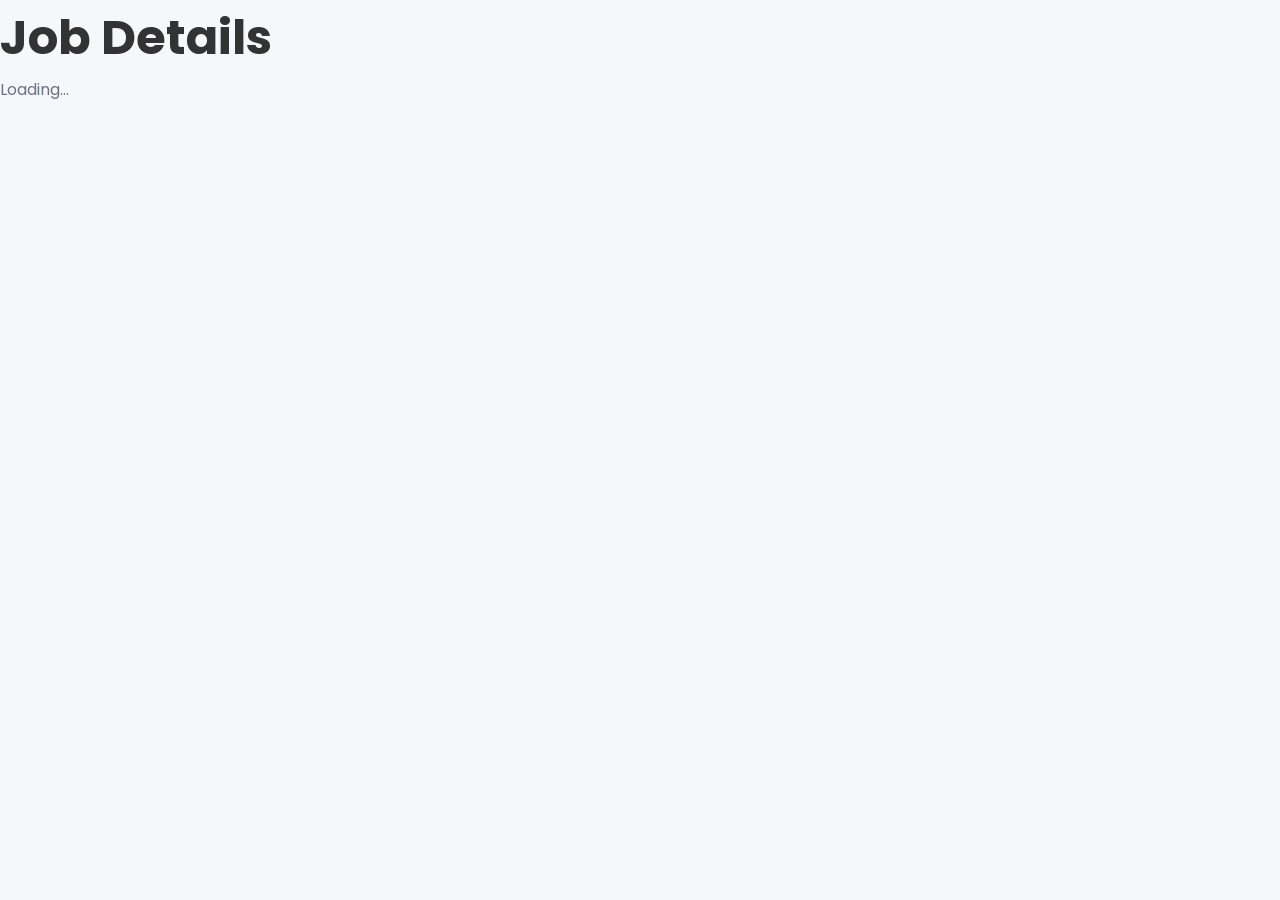
==== job-details.html @ 6c28f3ed "Create job-details.html" ====
<!DOCTYPE html>
<html>

<head>

<title>

Job Details

</title>

<link rel="stylesheet"

href="css/style.css">

</head>

<body>

<h1>

Job Details

</h1>

<p>

Loading...

</p>

<script src="api/config.js"></script>

<script src="js/app.js"></script>

<script src="js/job-details.js"></script>

</body>

</html>
---- css/style.css ----
/* =====================================================
   UDAYAN CARE PLACEMENT PORTAL (UCPP)
   Global Stylesheet
   Version : 1.0.0
   Author  : Udayan Care Placement Team
===================================================== */


/* =====================================================
   GOOGLE FONT
===================================================== */

@import url('https://fonts.googleapis.com/css2?family=Poppins:wght@300;400;500;600;700&display=swap');


/* =====================================================
   ROOT VARIABLES
===================================================== */

:root{

    /* Brand Colors */

    --primary:#0056A6;
    --secondary:#00A651;

    /* Status Colors */

    --success:#16A34A;
    --danger:#DC2626;
    --warning:#F59E0B;
    --info:#2563EB;

    /* Background */

    --bg:#F5F7FA;
    --white:#FFFFFF;

    /* Text */

    --text:#333333;
    --text-light:#6B7280;

    /* Border */

    --border:#E5E7EB;

    /* Radius */

    --radius-sm:6px;
    --radius:12px;
    --radius-lg:18px;

    /* Shadow */

    --shadow-sm:0 2px 8px rgba(0,0,0,.05);

    --shadow:0 8px 20px rgba(0,0,0,.08);

    --shadow-lg:0 15px 40px rgba(0,0,0,.12);

    /* Transition */

    --transition:.30s ease;

    /* Container */

    --container:1200px;

}


/* =====================================================
   RESET
===================================================== */

*{

    margin:0;
    padding:0;
    box-sizing:border-box;

}

html{

    scroll-behavior:smooth;

}

body{

    font-family:'Poppins',sans-serif;

    background:var(--bg);

    color:var(--text);

    line-height:1.6;

    font-size:16px;

    overflow-x:hidden;

}


/* =====================================================
   IMAGES
===================================================== */

img{

    max-width:100%;

    display:block;

}


/* =====================================================
   LINKS
===================================================== */

a{

    text-decoration:none;

    color:inherit;

    transition:var(--transition);

}


/* =====================================================
   LIST
===================================================== */

ul{

    list-style:none;

}


/* =====================================================
   BUTTON
===================================================== */

button{

    font-family:'Poppins',sans-serif;

    border:none;

    outline:none;

    cursor:pointer;

}


/* =====================================================
   INPUT
===================================================== */

input,
select,
textarea{

    font-family:'Poppins',sans-serif;

    outline:none;

}


/* =====================================================
   HEADINGS
===================================================== */

h1{

    font-size:48px;
    font-weight:700;

}

h2{

    font-size:36px;
    font-weight:700;

}

h3{

    font-size:28px;
    font-weight:600;

}

h4{

    font-size:22px;
    font-weight:600;

}

h5{

    font-size:18px;
    font-weight:600;

}


/* =====================================================
   PARAGRAPH
===================================================== */

p{

    color:var(--text-light);

}


/* =====================================================
   CONTAINER
===================================================== */

.container{

    width:100%;

    max-width:var(--container);

    margin:auto;

    padding:0 20px;

}


/* =====================================================
   SECTION
===================================================== */

section{

    padding:80px 0;

}


/* =====================================================
   COMMON UTILITIES
===================================================== */

.text-center{

    text-align:center;

}

.mt-1{

    margin-top:10px;

}

.mt-2{

    margin-top:20px;

}

.mt-3{

    margin-top:30px;

}

.mt-4{

    margin-top:40px;

}

.mb-1{

    margin-bottom:10px;

}

.mb-2{

    margin-bottom:20px;

}

.mb-3{

    margin-bottom:30px;

}

.mb-4{

    margin-bottom:40px;

}
/* =====================================================
   BUTTONS
===================================================== */

.btn{

    display:inline-flex;

    align-items:center;

    justify-content:center;

    gap:10px;

    padding:14px 30px;

    border-radius:var(--radius);

    font-size:16px;

    font-weight:600;

    transition:var(--transition);

    cursor:pointer;

    border:none;

    text-decoration:none;

}

.btn-primary{

    background:var(--primary);

    color:var(--white);

}

.btn-primary:hover{

    transform:translateY(-2px);

    box-shadow:var(--shadow);

    background:#004a8f;

}

.btn-secondary{

    background:var(--secondary);

    color:var(--white);

}

.btn-secondary:hover{

    transform:translateY(-2px);

    box-shadow:var(--shadow);

    background:#009148;

}

.btn-outline{

    background:transparent;

    color:var(--primary);

    border:2px solid var(--primary);

}

.btn-outline:hover{

    background:var(--primary);

    color:var(--white);

}

.btn-block{

    width:100%;

}


/* =====================================================
   FORM
===================================================== */

.form-group{

    margin-bottom:20px;

}

.form-label{

    display:block;

    margin-bottom:8px;

    font-size:15px;

    font-weight:600;

    color:var(--text);

}

.form-control{

    width:100%;

    padding:14px 16px;

    border:1px solid var(--border);

    border-radius:var(--radius);

    background:var(--white);

    font-size:15px;

    transition:var(--transition);

}

.form-control:focus{

    border-color:var(--primary);

    box-shadow:0 0 0 4px rgba(0,86,166,.12);

}

textarea.form-control{

    resize:vertical;

    min-height:120px;

}


/* =====================================================
   CHECKBOX
===================================================== */

.checkbox{

    display:flex;

    align-items:flex-start;

    gap:10px;

}

.checkbox input{

    margin-top:4px;

}


/* =====================================================
   FORM HELPERS
===================================================== */

.required{

    color:var(--danger);

}

.error-text{

    color:var(--danger);

    font-size:13px;

    margin-top:6px;

}

.success-text{

    color:var(--success);

    font-size:13px;

    margin-top:6px;

}


/* =====================================================
   CARD
===================================================== */

.card{

    background:var(--white);

    border-radius:var(--radius-lg);

    padding:30px;

    box-shadow:var(--shadow);

    transition:var(--transition);

}

.card:hover{

    transform:translateY(-5px);

    box-shadow:var(--shadow-lg);

}


/* =====================================================
   SECTION TITLE
===================================================== */

.section-title{

    margin-bottom:15px;

    color:var(--primary);

}

.section-subtitle{

    max-width:700px;

    margin:auto;

    color:var(--text-light);

    line-height:1.8;

}


/* =====================================================
   GRID
===================================================== */

.grid{

    display:grid;

    gap:25px;

}

.grid-2{

    grid-template-columns:repeat(2,1fr);

}

.grid-3{

    grid-template-columns:repeat(3,1fr);

}

.grid-4{

    grid-template-columns:repeat(4,1fr);

}


/* =====================================================
   BADGE
===================================================== */

.badge{

    display:inline-block;

    padding:6px 12px;

    border-radius:50px;

    font-size:13px;

    font-weight:600;

}

.badge-success{

    background:#DCFCE7;

    color:#166534;

}

.badge-warning{

    background:#FEF3C7;

    color:#92400E;

}

.badge-danger{

    background:#FEE2E2;

    color:#991B1B;

}


/* =====================================================
   DIVIDER
===================================================== */

.divider{

    width:100%;

    height:1px;

    background:var(--border);

    margin:30px 0;

}
/* =====================================================
   HEADER
===================================================== */

.header{

    width:100%;

    background:var(--white);

    position:sticky;

    top:0;

    left:0;

    z-index:999;

    box-shadow:var(--shadow-sm);

}

.navbar{

    height:80px;

    display:flex;

    align-items:center;

    justify-content:space-between;

}


/* =====================================================
   LOGO
===================================================== */

.logo{

    display:flex;

    align-items:center;

    gap:12px;

}

.logo img{

    width:52px;

    height:52px;

    object-fit:contain;

}

.logo h2{

    font-size:24px;

    font-weight:700;

    color:var(--primary);

    line-height:1.2;

}

.logo span{

    display:block;

    font-size:13px;

    color:var(--text-light);

    font-weight:500;

}


/* =====================================================
   NAVIGATION
===================================================== */

.nav-menu{

    display:flex;

    align-items:center;

    gap:35px;

}

.nav-menu a{

    font-size:15px;

    font-weight:500;

    color:var(--text);

    position:relative;

    transition:var(--transition);

}

.nav-menu a:hover{

    color:var(--primary);

}

.nav-menu a::after{

    content:"";

    position:absolute;

    left:0;

    bottom:-6px;

    width:0;

    height:2px;

    background:var(--primary);

    transition:var(--transition);

}

.nav-menu a:hover::after{

    width:100%;

}


/* Active Menu */

.nav-menu a.active{

    color:var(--primary);

    font-weight:600;

}

.nav-menu a.active::after{

    width:100%;

}


/* =====================================================
   HERO SECTION
===================================================== */

.hero{

    background:linear-gradient(
        135deg,
        #0056A6 0%,
        #0077cc 100%
    );

    color:var(--white);

    padding:100px 0;

}

.hero-content{

    display:grid;

    grid-template-columns:1fr 1fr;

    gap:60px;

    align-items:center;

}

.hero-text h1{

    font-size:52px;

    line-height:1.2;

    margin-bottom:20px;

}

.hero-text p{

    color:rgba(255,255,255,.90);

    font-size:18px;

    line-height:1.8;

    margin-bottom:35px;

}

.hero-buttons{

    display:flex;

    gap:15px;

    flex-wrap:wrap;

}


/* White Button */

.hero .btn-primary{

    background:var(--white);

    color:var(--primary);

}

.hero .btn-primary:hover{

    background:#f3f3f3;

}


/* Outline Button */

.hero .btn-outline{

    border:2px solid var(--white);

    color:var(--white);

}

.hero .btn-outline:hover{

    background:var(--white);

    color:var(--primary);

}


/* =====================================================
   HERO IMAGE
===================================================== */

.hero-image{

    display:flex;

    justify-content:center;

    align-items:center;

}

.hero-image img{

    width:100%;

    max-width:520px;

    border-radius:20px;

    box-shadow:var(--shadow-lg);

}


/* =====================================================
   PAGE BANNER
===================================================== */

.page-banner{

    background:linear-gradient(
        135deg,
        var(--primary),
        var(--secondary)
    );

    color:var(--white);

    padding:70px 0;

    text-align:center;

}

.page-banner h1{

    margin-bottom:10px;

}

.page-banner p{

    color:rgba(255,255,255,.9);

}


/* =====================================================
   BREADCRUMB
===================================================== */

.breadcrumb{

    display:flex;

    justify-content:center;

    gap:8px;

    margin-top:15px;

    font-size:14px;

}

.breadcrumb a{

    color:rgba(255,255,255,.90);

}

.breadcrumb span{

    color:#ffffff;

}
/* =====================================================
   AUTH SECTION
===================================================== */

.auth-section{

    padding:80px 0;

}

.auth-wrapper{

    max-width:1100px;

    margin:auto;

}

.auth-card{

    display:grid;

    grid-template-columns:420px 1fr;

    background:var(--white);

    border-radius:24px;

    overflow:hidden;

    box-shadow:var(--shadow-lg);

}


/* =====================================================
   AUTH LEFT PANEL
===================================================== */

.auth-left{

    background:linear-gradient(
        135deg,
        var(--primary),
        var(--secondary)
    );

    color:var(--white);

    padding:50px;

    display:flex;

    flex-direction:column;

    justify-content:center;

}

.auth-left h2{

    margin-bottom:20px;

    line-height:1.3;

}

.auth-left p{

    color:rgba(255,255,255,.9);

    margin-bottom:30px;

}

.auth-features{

    display:flex;

    flex-direction:column;

    gap:18px;

}

.auth-features li{

    display:flex;

    align-items:center;

    gap:12px;

    font-size:15px;

}


/* =====================================================
   AUTH RIGHT PANEL
===================================================== */

.auth-right{

    padding:50px;

}

.auth-title{

    margin-bottom:8px;

    color:var(--primary);

}

.auth-subtitle{

    margin-bottom:35px;

}


/* =====================================================
   FORM SECTIONS
===================================================== */

.form-section{

    margin-bottom:35px;

}

.form-section-title{

    font-size:18px;

    font-weight:600;

    color:var(--primary);

    margin-bottom:18px;

    padding-bottom:10px;

    border-bottom:1px solid var(--border);

}


/* =====================================================
   FORM GRID
===================================================== */

.form-grid{

    display:grid;

    grid-template-columns:repeat(2,1fr);

    gap:20px;

}

.form-grid-1{

    grid-template-columns:1fr;

}


/* =====================================================
   FULL WIDTH
===================================================== */

.full-width{

    grid-column:1/-1;

}


/* =====================================================
   PROFILE COMPLETION
===================================================== */

.progress-box{

    margin-bottom:30px;

}

.progress-title{

    display:flex;

    justify-content:space-between;

    margin-bottom:10px;

    font-size:14px;

    font-weight:600;

}

.progress{

    width:100%;

    height:10px;

    background:#E5E7EB;

    border-radius:50px;

    overflow:hidden;

}

.progress-bar{

    width:20%;

    height:100%;

    background:linear-gradient(
        90deg,
        var(--secondary),
        #22C55E
    );

}


/* =====================================================
   PASSWORD TOGGLE
===================================================== */

.password-box{

    position:relative;

}

.password-toggle{

    position:absolute;

    right:16px;

    top:50%;

    transform:translateY(-50%);

    cursor:pointer;

    color:var(--text-light);

}


/* =====================================================
   FORM ACTIONS
===================================================== */

.form-actions{

    margin-top:35px;

}

.form-actions .btn{

    width:100%;

}


/* =====================================================
   LOGIN LINK
===================================================== */

.auth-footer{

    text-align:center;

    margin-top:25px;

}

.auth-footer a{

    color:var(--primary);

    font-weight:600;

}
/* =====================================================
   FOOTER
===================================================== */

.footer{

    background:#0F172A;

    color:#FFFFFF;

    padding:60px 0 25px;

}

.footer-grid{

    display:grid;

    grid-template-columns:2fr 1fr 1fr;

    gap:40px;

}

.footer h3,
.footer h4{

    color:#FFFFFF;

    margin-bottom:18px;

}

.footer p{

    color:#CBD5E1;

    line-height:1.8;

}

.footer-links{

    display:flex;

    flex-direction:column;

    gap:12px;

}

.footer-links a{

    color:#CBD5E1;

    transition:var(--transition);

}

.footer-links a:hover{

    color:#FFFFFF;

    padding-left:5px;

}

.footer-divider{

    width:100%;

    height:1px;

    background:rgba(255,255,255,.12);

    margin:35px 0 20px;

}

.footer-bottom{

    display:flex;

    justify-content:space-between;

    align-items:center;

    gap:20px;

    color:#CBD5E1;

    font-size:14px;

}

.footer-bottom a{

    color:#CBD5E1;

}

.footer-bottom a:hover{

    color:#FFFFFF;

}


/* =====================================================
   LOADING SPINNER
===================================================== */

.loader{

    width:20px;

    height:20px;

    border:3px solid rgba(255,255,255,.3);

    border-top-color:#FFFFFF;

    border-radius:50%;

    animation:spin .8s linear infinite;

}

.btn-loading{

    pointer-events:none;

    opacity:.85;

}


/* =====================================================
   TOAST MESSAGE
===================================================== */

.toast{

    position:fixed;

    right:25px;

    top:25px;

    min-width:320px;

    background:#FFFFFF;

    border-left:5px solid var(--primary);

    border-radius:12px;

    box-shadow:var(--shadow-lg);

    padding:18px 22px;

    z-index:9999;

    transform:translateX(450px);

    transition:.4s ease;

}

.toast.show{

    transform:translateX(0);

}

.toast.success{

    border-color:var(--success);

}

.toast.error{

    border-color:var(--danger);

}

.toast.warning{

    border-color:var(--warning);

}

.toast-title{

    font-weight:600;

    margin-bottom:5px;

}

.toast-message{

    font-size:14px;

    color:var(--text-light);

}


/* =====================================================
   ALERT BOX
===================================================== */

.alert{

    padding:15px 18px;

    border-radius:var(--radius);

    margin-bottom:20px;

    font-size:15px;

    font-weight:500;

}

.alert-success{

    background:#DCFCE7;

    color:#166534;

}

.alert-error{

    background:#FEE2E2;

    color:#991B1B;

}

.alert-warning{

    background:#FEF3C7;

    color:#92400E;

}

.alert-info{

    background:#DBEAFE;

    color:#1D4ED8;

}


/* =====================================================
   EMPTY STATE
===================================================== */

.empty-state{

    text-align:center;

    padding:60px 30px;

}

.empty-state img{

    width:180px;

    margin:auto;

    margin-bottom:25px;

}

.empty-state h3{

    margin-bottom:10px;

}

.empty-state p{

    max-width:500px;

    margin:auto;

}


/* =====================================================
   ANIMATIONS
===================================================== */

@keyframes fadeUp{

    from{

        opacity:0;

        transform:translateY(30px);

    }

    to{

        opacity:1;

        transform:translateY(0);

    }

}

@keyframes fadeIn{

    from{

        opacity:0;

    }

    to{

        opacity:1;

    }

}

@keyframes spin{

    from{

        transform:rotate(0deg);

    }

    to{

        transform:rotate(360deg);

    }

}

.fade-up{

    animation:fadeUp .8s ease both;

}

.fade-in{

    animation:fadeIn .8s ease both;

}


/* =====================================================
   HOVER EFFECTS
===================================================== */

.hover-lift{

    transition:var(--transition);

}

.hover-lift:hover{

    transform:translateY(-6px);

    box-shadow:var(--shadow-lg);

}

.hover-scale{

    transition:var(--transition);

}

.hover-scale:hover{

    transform:scale(1.03);

}


/* =====================================================
   SCROLLBAR
===================================================== */

::-webkit-scrollbar{

    width:10px;

}

::-webkit-scrollbar-track{

    background:#ECECEC;

}

::-webkit-scrollbar-thumb{

    background:var(--primary);

    border-radius:50px;

}

::-webkit-scrollbar-thumb:hover{

    background:#004A8F;

}
/* =====================================================
   RESPONSIVE DESIGN
===================================================== */


/* ==========================================
   Large Devices (≤1200px)
========================================== */

@media (max-width:1200px){

    .container{

        max-width:1000px;

    }

}


/* ==========================================
   Laptop (≤992px)
========================================== */

@media (max-width:992px){

    h1{

        font-size:42px;

    }

    h2{

        font-size:32px;

    }

    .hero-content{

        grid-template-columns:1fr;

        text-align:center;

    }

    .hero-buttons{

        justify-content:center;

    }

    .hero-image{

        order:-1;

    }

    .auth-card{

        grid-template-columns:1fr;

    }

    .auth-left{

        padding:40px;

    }

    .footer-grid{

        grid-template-columns:1fr 1fr;

    }

}


/* ==========================================
   Tablet (≤768px)
========================================== */

@media (max-width:768px){

    section{

        padding:60px 0;

    }

    .navbar{

        height:70px;

    }

    .logo img{

        width:42px;

        height:42px;

    }

    .logo h2{

        font-size:20px;

    }

    .nav-menu{

        display:none;
        /* Part-7 me Hamburger Menu add hoga */

    }

    .hero{

        padding:70px 0;

    }

    .hero-text h1{

        font-size:36px;

    }

    .hero-text p{

        font-size:16px;

    }

    .form-grid{

        grid-template-columns:1fr;

    }

    .grid-2,
    .grid-3,
    .grid-4{

        grid-template-columns:1fr;

    }

    .footer-grid{

        grid-template-columns:1fr;

    }

    .footer-bottom{

        flex-direction:column;

        text-align:center;

    }

}


/* ==========================================
   Mobile (≤576px)
========================================== */

@media (max-width:576px){

    body{

        font-size:15px;

    }

    h1{

        font-size:30px;

    }

    h2{

        font-size:26px;

    }

    h3{

        font-size:22px;

    }

    .container{

        padding:0 15px;

    }

    .hero{

        padding:60px 0;

    }

    .hero-buttons{

        flex-direction:column;

        width:100%;

    }

    .hero-buttons .btn{

        width:100%;

    }

    .auth-left{

        padding:30px;

    }

    .auth-right{

        padding:30px 20px;

    }

    .card{

        padding:20px;

    }

    .btn{

        padding:13px 20px;

        font-size:15px;

    }

    .form-control{

        padding:12px 14px;

    }

    .page-banner{

        padding:50px 0;

    }

    .toast{

        width:calc(100% - 30px);

        min-width:auto;

        right:15px;

        top:15px;

    }

}


/* ==========================================
   Small Mobile (≤360px)
========================================== */

@media (max-width:360px){

    h1{

        font-size:26px;

    }

    .logo h2{

        font-size:18px;

    }

    .auth-left{

        padding:25px;

    }

    .auth-right{

        padding:20px 15px;

    }

}

/* ==========================================
   LOGIN PAGE
========================================== */

.login-options{

    display:flex;

    justify-content:space-between;

    align-items:center;

    margin:20px 0;

    font-size:14px;

}

.remember-me{

    display:flex;

    align-items:center;

    gap:8px;

    cursor:pointer;

    color:#555;

}

.remember-me input{

    width:auto;

    margin:0;

}

.forgot-password{

    color:var(--primary-blue);

    text-decoration:none;

    font-weight:500;

}

.forgot-password:hover{

    text-decoration:underline;

}

.login-footer{

    margin-top:25px;

    text-align:center;

    font-size:15px;

}

.login-footer a{

    color:var(--primary-green);

    font-weight:600;

    text-decoration:none;

}

.login-footer a:hover{

    text-decoration:underline;

}

/* ===================================
PROFILE FORM
=================================== */

.profile-card{

    background:#ffffff;

    border-radius:16px;

    padding:35px;

    margin-top:25px;

    box-shadow:0 8px 25px rgba(0,0,0,.08);

}

.section-title{

    margin-bottom:25px;

}

.section-title h2{

    color:#0B4F6C;

    margin-bottom:5px;

}

.section-title p{

    color:#666;

}

.form-grid{

    display:grid;

    grid-template-columns:repeat(auto-fit,minmax(260px,1fr));

    gap:20px;

}

.form-group{

    display:flex;

    flex-direction:column;

}

.form-group label{

    font-weight:600;

    margin-bottom:8px;

}

.form-group input,
.form-group select{

    padding:12px;

    border:1px solid #dcdcdc;

    border-radius:8px;

    font-size:15px;

}

.form-group input:focus,
.form-group select:focus{

    border-color:#0B4F6C;

    outline:none;

}

.form-actions{

    margin-top:30px;

    text-align:right;

}

/* ===================================
TEXTAREA
=================================== */

.form-group textarea{

    width:100%;

    padding:12px;

    border:1px solid #dcdcdc;

    border-radius:8px;

    resize:vertical;

    font-size:15px;

    font-family:inherit;

}

.form-group textarea:focus{

    outline:none;

    border-color:#0B4F6C;

}

/* ===================================
FULL WIDTH FIELD
=================================== */

.full-width{

    grid-column:1 / -1;

}
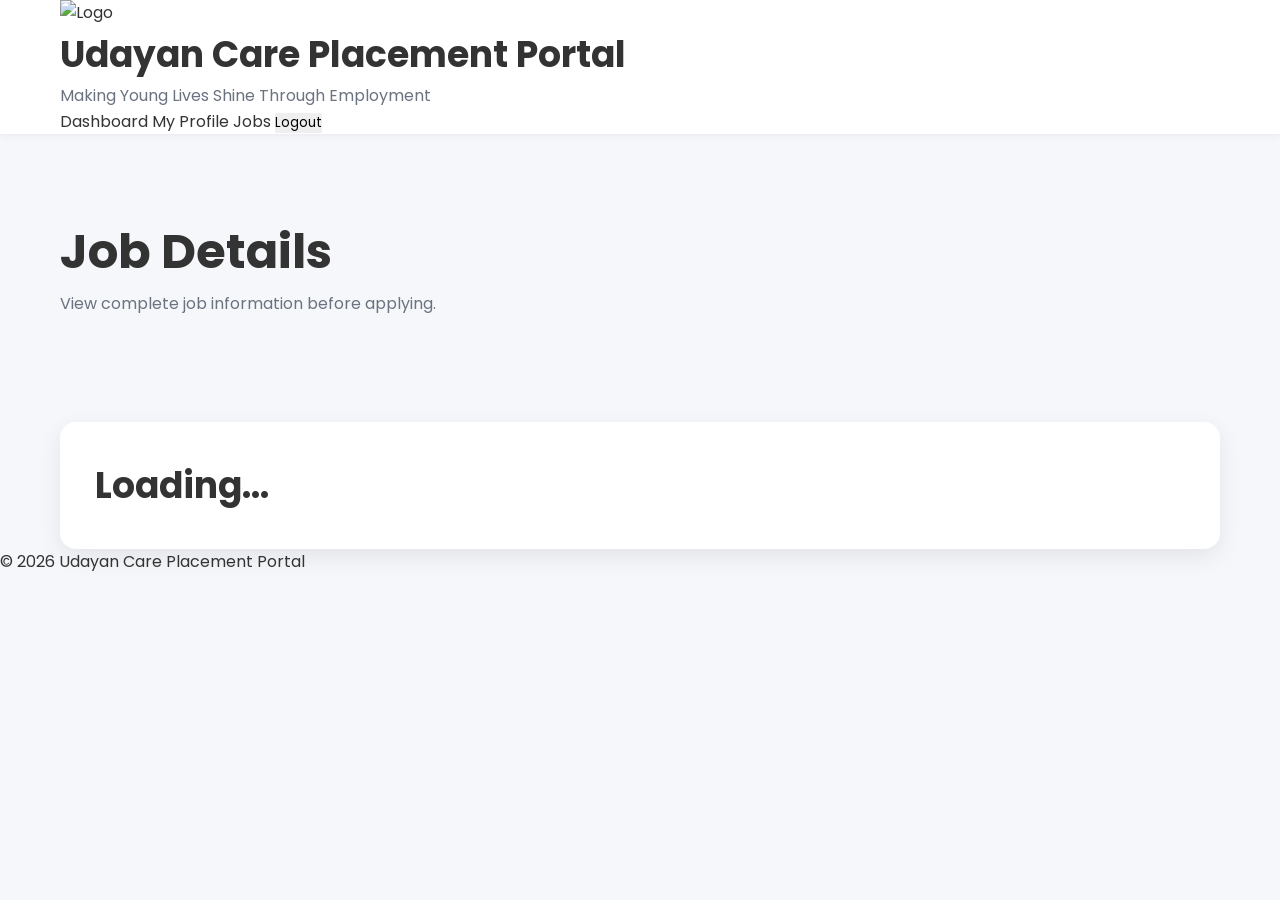
==== commit fad98ab8: "Update job-details.html" ====
--- a/job-details.html
+++ b/job-details.html
@@ -1,33 +1,110 @@
 <!DOCTYPE html>
-<html>
+<html lang="en">
 
 <head>
 
-<title>
+    <meta charset="UTF-8">
 
-Job Details
+    <meta name="viewport" content="width=device-width, initial-scale=1.0">
 
-</title>
+    <title>Job Details | Udayan Care Placement Portal</title>
 
-<link rel="stylesheet"
+    <link rel="icon" href="images/favicon.png">
 
-href="css/style.css">
+    <link rel="stylesheet" href="css/style.css">
 
 </head>
 
 <body>
 
-<h1>
+<header class="header">
 
-Job Details
+    <div class="container header-container">
 
-</h1>
+        <div class="logo-section">
 
-<p>
+            <img
+                src="images/logo.png"
+                class="logo"
+                alt="Logo">
 
-Loading...
+            <div>
 
-</p>
+                <h2>Udayan Care Placement Portal</h2>
+
+                <p>
+
+                    Making Young Lives Shine Through Employment
+
+                </p>
+
+            </div>
+
+        </div>
+
+        <nav>
+
+            <a href="dashboard.html">Dashboard</a>
+
+            <a href="profile.html">My Profile</a>
+
+            <a href="jobs.html">Jobs</a>
+
+            <button
+                id="logoutBtn"
+                class="btn-danger">
+
+                Logout
+
+            </button>
+
+        </nav>
+
+    </div>
+
+</header>
+
+<section class="profile-banner">
+
+    <div class="container">
+
+        <h1>
+
+            Job Details
+
+        </h1>
+
+        <p>
+
+            View complete job information before applying.
+
+        </p>
+
+    </div>
+
+</section>
+
+<main class="container">
+
+    <div
+        id="jobDetailsContainer"
+        class="profile-card">
+
+        <h2>
+
+            Loading...
+
+        </h2>
+
+    </div>
+
+</main>
+
+<footer>
+
+    © 2026 Udayan Care Placement Portal
+
+</footer>
 
 <script src="api/config.js"></script>
 
